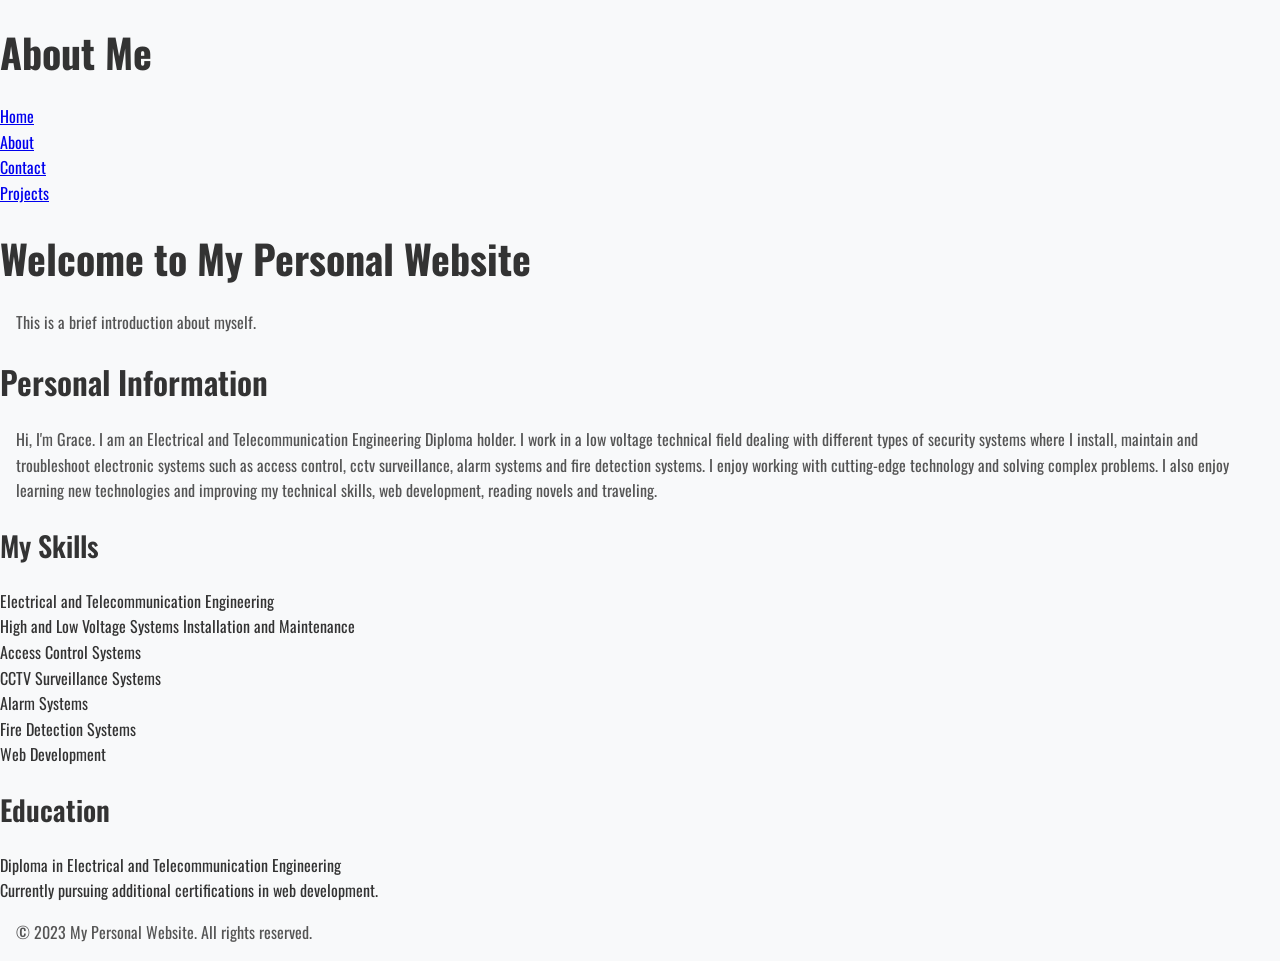
==== about.html @ c3d781ab "lesson 3 CSS setup" ====
<!DOCTYPE html>
<html lang="en">
<head>
    <meta charset="UTF-8">
    <meta name="viewport" content="width=device-width, initial-scale=1.0">
    <title>About Me</title>
    <link rel="stylesheet" href="styles.css">
</head>
<body>
    <header>
        <h1>About Me</h1>
        <nav>
            <ul>
                <li><a href="index.html">Home</a></li>
                <li><a href="about.html">About</a></li>
                <li><a href="contact.html">Contact</a></li>
                <li><a href="projects.html">Projects</a></li>
            </ul>
        </nav>
    </header>
    <main>
        <section>
            <h1>Welcome to My Personal Website</h1>
            <p>This is a brief introduction about myself.</p>
        </section>
        <section>
            <h2>Personal Information</h2>
            <p>Hi, I'm Grace. I am an Electrical and Telecommunication Engineering Diploma holder. I work in a low voltage technical field dealing with different types of security systems where I install, maintain and troubleshoot electronic systems such as access control, cctv surveillance, alarm systems and fire detection systems. I enjoy working with cutting-edge technology and solving complex problems. I also enjoy learning new technologies and improving my technical skills, web development, reading novels and traveling.</p>
        </section>
        <section>
            <h3>My Skills</h3>
            <ul>
                <li>Electrical and Telecommunication Engineering</li>
                <li>High and Low Voltage Systems Installation and Maintenance</li>
                <li>Access Control Systems</li>
                <li>CCTV Surveillance Systems</li>
                <li>Alarm Systems</li>
                <li>Fire Detection Systems</li>
                <li>Web Development</li>
            </ul>
        </section>
        <section>
            <h3>Education</h3>
            <ul>
                <li>Diploma in Electrical and Telecommunication Engineering</li>
                <li>Currently pursuing additional certifications in web development.</li>
            </ul>
        </section>
    </main>
    <footer>
        <p>&copy; 2023 My Personal Website. All rights reserved.</p>
    </footer>
</body>
</html>
---- styles.css ----
@import url('https://fonts.googleapis.com/css2?family=Oswald:wght@400;500;600;700&display=swap');
/*Task 3.1: CSS Setup & Basic Styling*/
/*Exercise 1: Reset default styles for all elements*/
* {
    margin: 0;
    padding: 0;
    box-sizing: border-box;
}
/*Exercise 2: Base typography styles*/
body {
    font-family: 'Oswald', sans-serif;
    font-size: 16px;
    line-height: 1.6;
    color: #333;
    background-color: #f8f9fa;
}
/*paragraph styling*/
p {
    margin: 16px;
    color: #555;
}
/*Exercise 3: Style the headings*/
h1 {
    font-size: 2.5rem;
    font-weight: 700;
    margin: 20px 0;
}
h2 {
    font-size: 2rem;
    font-weight: 600;
    margin: 20px 0;
}
h3 {
    font-size: 1.75rem;
    font-weight: 600;
    margin: 20px 0;
}
h4 {
    font-size: 1.5rem;
    font-weight: 500;
    margin: 20px 0;
}
h5 {
    font-size: 1.25rem;
    font-weight: 500;
    margin: 20px 0;
}
h6 {
    font-size: 1rem;
    font-weight: 400;
    margin: 20px 0;
}
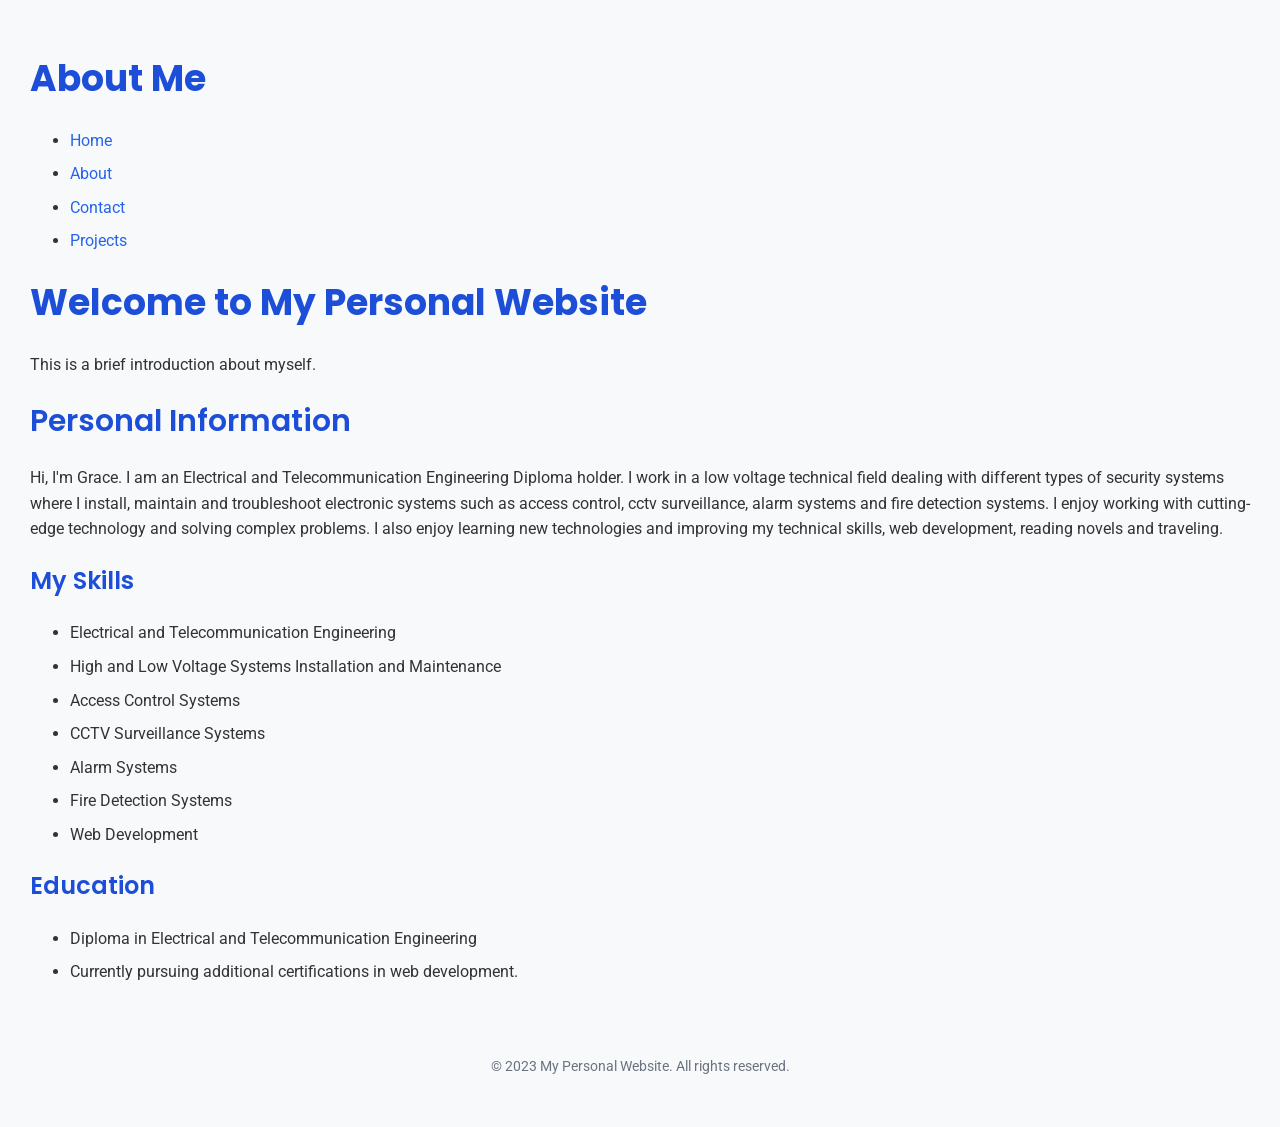
==== commit 87d2e91b: "task 3.4 update" ====
--- a/about.html
+++ b/about.html
@@ -48,7 +48,7 @@
         </section>
     </main>
     <footer>
-        <p>&copy; 2023 My Personal Website. All rights reserved.</p>
+        <small>&copy; 2023 My Personal Website. All rights reserved.</small>
     </footer>
 </body>
 </html>
--- a/styles.css
+++ b/styles.css
@@ -1,4 +1,4 @@
-@import url('https://fonts.googleapis.com/css2?family=Oswald:wght@400;500;600;700&display=swap');
+@import url('https://fonts.googleapis.com/css2?family=Poppins:wght@400;500;600;700&family=Roboto:wght@400;500&display=swap');
 /*Task 3.1: CSS Setup & Basic Styling*/
 /*Exercise 1: Reset default styles for all elements*/
 * {
@@ -6,47 +6,174 @@
     padding: 0;
     box-sizing: border-box;
 }
+/*Task 3.3: Typography System & Task 3.4: Color Scheme*/
+:root {
+    /*Font Sizes*/
+    --font-xs: 0.75rem;
+    --font-sm: 0.875rem;
+    --font-base: 1rem;
+    --font-lg: 1.25rem;
+    --font-xl: 1.5rem;
+    --font-2xl: 1.875rem;
+    --font-3xl: 2.25rem;
+
+    /*Colors*/
+    --color-primary: #2563eb;
+    --color-secondary: #f59e0b;
+    --color-background: #f8f9fa;
+    --color-text: #333333;
+    --color-muted: #6b7280;
+    /*color variations*/
+    --color-primary-light: #60a5fa;
+    --color-primary-dark: #1d4ed8;
+}
 /*Exercise 2: Base typography styles*/
 body {
-    font-family: 'Oswald', sans-serif;
-    font-size: 16px;
+    font-family: 'Roboto', sans-serif;
+    font-size: var(--font-base);
     line-height: 1.6;
-    color: #333;
-    background-color: #f8f9fa;
+    color: var(--color-text);
+    background-color: var(--color-background);
+    padding: 30px;
 }
 /*paragraph styling*/
 p {
-    margin: 16px;
-    color: #555;
+    margin: 16px 0;
+}
+/*Small text styling*/
+small {
+    font-size: var(--font-sm);
+    color: var(--color-muted);
+}
+/*list styling*/
+ul, ol {
+    margin: 16px 0;
+    padding-left: 40px;
+}
+li {
+    margin-bottom: 8px;
 }
 /*Exercise 3: Style the headings*/
 h1 {
-    font-size: 2.5rem;
+    font-family: 'Poppins', sans-serif;
+    font-size: var(--font-3xl);
     font-weight: 700;
+    color: var(--color-primary-dark);
     margin: 20px 0;
 }
 h2 {
-    font-size: 2rem;
+    font-family: 'Poppins', sans-serif;
+    font-size: var(--font-2xl);
     font-weight: 600;
+    color: var(--color-primary-dark);
     margin: 20px 0;
 }
 h3 {
-    font-size: 1.75rem;
+    font-family: 'Poppins', sans-serif;
+    font-size: var(--font-xl);
     font-weight: 600;
+    color: var(--color-primary-dark);
     margin: 20px 0;
 }
 h4 {
-    font-size: 1.5rem;
+    font-family: 'Poppins', sans-serif;
+    font-size: var(--font-lg);
     font-weight: 500;
+    color: var(--color-primary-dark);
     margin: 20px 0;
 }
 h5 {
-    font-size: 1.25rem;
+    font-family: 'Poppins', sans-serif;
+    font-size: var(--font-lg);
     font-weight: 500;
+    color: var(--color-primary-dark);
     margin: 20px 0;
 }
 h6 {
-    font-size: 1rem;
+    font-family: 'Poppins', sans-serif;
+    font-size: var(--font-base);
     font-weight: 400;
+    color: var(--color-primary-dark);
     margin: 20px 0;
 }
+/*links styling*/
+a {
+    color: var(--color-primary);
+    text-decoration: none;
+    transition: color 0.3s ease;
+}
+a:hover {
+    color: var(--color-primary-dark);
+    text-decoration: underline;
+}
+/*button styling*/
+button {
+    font-family: 'Roboto', sans-serif;
+    font-size: var(--font-base);
+    padding: 10px 20px;
+    border: none;
+    border-radius: 5px;
+    background-color: var(--color-primary);
+    color: #fff;
+    cursor: pointer;
+    transition: background-color 0.3s ease;
+}
+button:hover {
+    background-color: var(--color-primary-dark);
+}
+/* Focus style for keyboard users */
+button:focus {
+    outline: 2px solid var(--color-secondary);
+    outline-offset: 2px;
+}
+/*footer styling*/
+footer {
+    font-family: 'Roboto', sans-serif;
+    font-size: var(--font-sm);
+    color: var(--color-muted);
+    text-align: center;
+    padding: 20px 0;
+    margin-top: 40px;
+    background-color: var(--color-background);
+}
+footer small {
+    display: block;
+    margin-top: 10px;
+}
+
+label {
+    display: block;
+    margin-bottom: 5px;
+    font-weight: 500;
+}
+input,
+textarea {
+    width: 450px;
+    padding: 10px;
+    margin-bottom: 15px;
+    font-size: var(--font-base);
+    border: 1px solid #ccc;
+    border-radius: 5px;
+    font-family: 'Roboto', sans-serif;
+}
+
+select {
+    width: 180px;
+    padding: 10px;
+    margin-bottom: 15px;
+}
+textarea {
+    resize: vertical;
+}
+
+input[type="checkbox"] {
+    width: auto;
+    margin-right: 8px;
+}
+fieldset {
+    max-width: 500px;
+    margin: 20px;
+    padding: 20px;
+    border: 1px solid #ccc;
+    border-radius: 5px;
+}
